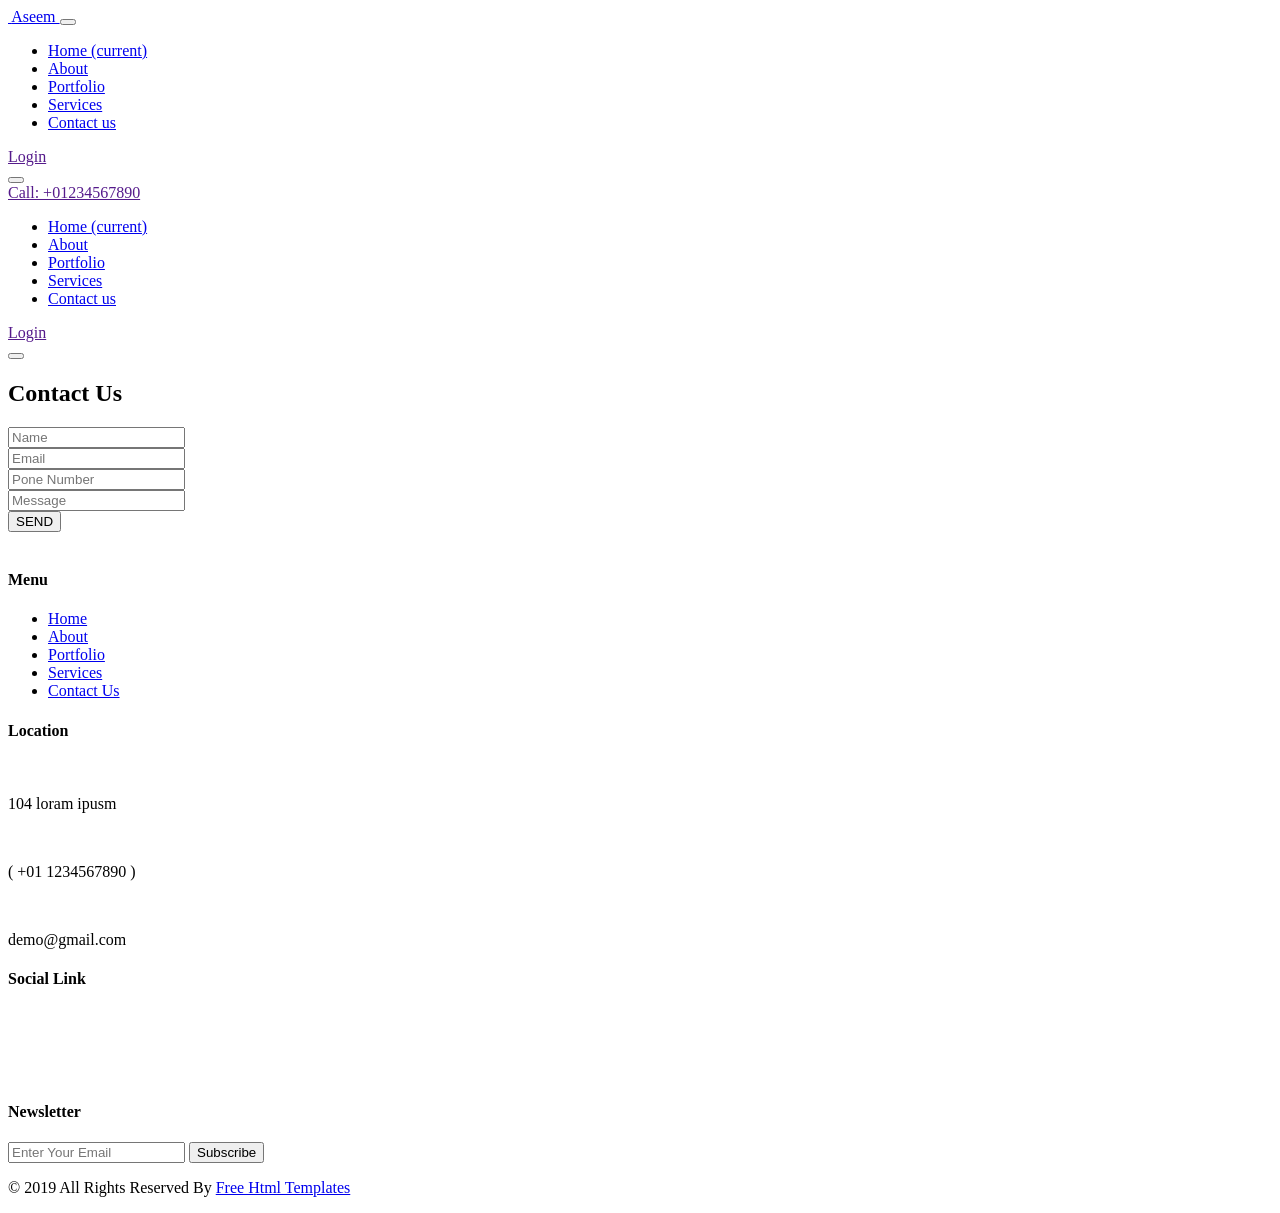
==== contact.html @ dcc0a7eb "Add files via upload" ====
<!DOCTYPE html>
<html lang="en">

<head>
  <!-- Basic -->
  <meta charset="utf-8" />
  <meta http-equiv="X-UA-Compatible" content="IE=edge" />
  <!-- Mobile Metas -->
  <meta name="viewport" content="width=device-width, initial-scale=1, shrink-to-fit=no" />
  <!-- Site Metas -->
  <meta name="keywords" content="" />
  <meta name="description" content="" />
  <meta name="author" content="" />

  <title>Aseem</title>

  <!-- slider stylesheet -->
  <link rel="stylesheet" type="text/css" href="https://cdnjs.cloudflare.com/ajax/libs/OwlCarousel2/2.1.3/assets/owl.carousel.min.css" />

  <!-- bootstrap core css -->
  <link rel="stylesheet" type="text/css" href="css/bootstrap.css" />

  <!-- fonts style -->
  <link href="https://fonts.googleapis.com/css?family=Open+Sans:400,700|Poppins:400,700|Roboto:400,700&display=swap" rel="stylesheet" />

  <!-- Custom styles for this template -->
  <link href="css/style.css" rel="stylesheet" />
  <!-- responsive style -->
  <link href="css/responsive.css" rel="stylesheet" />
</head>

<body class="sub_page">
  <div class="hero_area">
    <!-- header section strats -->
    <header class="header_section">
      <div class="container-fluid">
        <nav class="navbar navbar-expand-lg custom_nav-container pt-3">
          <a class="navbar-brand" href="index.html">
            <img src="images/logo.png" alt="" />
            <span>
              Aseem
            </span>
          </a>
          <button class="navbar-toggler" type="button" data-toggle="collapse" data-target="#navbarSupportedContent" aria-controls="navbarSupportedContent" aria-expanded="false" aria-label="Toggle navigation">
            <span class="navbar-toggler-icon"></span>
          </button>

          <div class="collapse navbar-collapse" id="navbarSupportedContent">
            <ul class="navbar-nav ml-auto mr-2">
              <li class="nav-item active">
                <a class="nav-link" href="index.html">Home <span class="sr-only">(current)</span></a>
              </li>
              <li class="nav-item">
                <a class="nav-link" href="about.html">About </a>
              </li>
              <li class="nav-item">
                <a class="nav-link" href="portfolio.html">Portfolio </a>
              </li>
              <li class="nav-item">
                <a class="nav-link" href="service.html">Services</a>
              </li>

              <li class="nav-item">
                <a class="nav-link" href="contact.html">Contact us</a>
              </li>
            </ul>
            <div class="user_option">
              <div class="login_btn-container">
                <a href="">
                  Login
                </a>
              </div>
              <form class="form-inline my-2 my-lg-0">
                <button class="btn  my-2 my-sm-0 nav_search-btn" type="submit"></button>
              </form>
            </div>
          </div>
          <div class="call_btn">
            <a href="">
              Call: +01234567890
            </a>
          </div>
        </nav>
      </div>
    </header>
    <!-- end header section -->


  </div>

  <!-- custom menu -->
  <div class="custom_menu-container">
    <div class="container">
      <div class="custom_menu">
        <ul class="navbar-nav ">
          <li class="nav-item active">
            <a class="nav-link pl-0" href="index.html">Home <span class="sr-only">(current)</span></a>
          </li>
          <li class="nav-item">
            <a class="nav-link" href="about.html">About </a>
          </li>
          <li class="nav-item">
            <a class="nav-link" href="portfolio.html">Portfolio </a>
          </li>
          <li class="nav-item">
            <a class="nav-link" href="service.html">Services</a>
          </li>

          <li class="nav-item">
            <a class="nav-link" href="contact.html">Contact us</a>
          </li>
        </ul>
        <div class="user_option">
          <div class="login_btn-container">
            <a href="">
              Login
            </a>
          </div>
          <form class="form-inline my-2 my-lg-0">
            <button class="btn  my-2 my-sm-0 nav_search-btn" type="submit"></button>
          </form>
        </div>
      </div>
    </div>
  </div>

  <!-- custom menu -->


  <!-- contact section -->

  <section class="contact_section">
    <div class="container-fluid">
      <div class="row">
        <div class="col-lg-4 offset-lg-2 col-md-5 offset-md-1">
          <h2 class="custom_heading">Contact Us</h2>
          <form action="#">
            <div>
              <input type="text" placeholder="Name" />
            </div>
            <div>
              <input type="email" placeholder="Email" />
            </div>
            <div>
              <input type="text" placeholder="Pone Number" />
            </div>
            <div>
              <input type="text" class="message-box" placeholder="Message" />
            </div>
            <div class="d-flex  mt-4 ">
              <button>
                SEND
              </button>
            </div>
          </form>
        </div>
        <div class="col-md-6 px-0">
          <div class="img-box">
            <img src="images/contact.jpg" alt="" class="w-100" />
          </div>
        </div>
      </div>
    </div>
  </section>

  <!-- end contact section -->

  <!-- info section -->
  <section class="info_section layout_padding-top layout_padding2-bottom">
    <div class="container">
      <div class="row">
        <div class="col-md-6 col-lg-3">
          <div class="info_links pl-lg-5">
            <h4>
              Menu
            </h4>
            <ul>
              <li>
                <a href="index.html">
                  Home
                </a>
              </li>
              <li>
                <a href="about.html">
                  About
                </a>
              </li>
              <li>
                <a class="" href="portfolio.html">Portfolio </a>
              </li>
              <li>
                <a class="" href="service.html">Services</a>
              </li>
              <li class="active">
                <a href="contact.html">
                  Contact Us
                </a>
              </li>
            </ul>
          </div>
        </div>
        <div class="col-md-6 col-lg-3">
          <div class="info_contact">
            <h4>
              Location
            </h4>
            <div>
              <img src="images/location.png" alt="" />
              <p>
                104 loram ipusm
              </p>
            </div>
            <div>
              <img src="images/telephone.png" alt="" />
              <p>
                ( +01 1234567890 )
              </p>
            </div>
            <div>
              <img src="images/envelope.png" alt="" />
              <p>
                demo@gmail.com
              </p>
            </div>
          </div>
        </div>

        <div class="col-md-6 col-lg-3">
          <div class="info_social">
            <h4>
              Social Link
            </h4>
            <div class="social_container">
              <div>
                <a href="">
                  <img src="images/facebook-logo.png" alt="" />
                </a>
              </div>
              <div>
                <a href="">
                  <img src="images/twitter-logo.png" alt="" />
                </a>
              </div>
              <div>
                <a href="">
                  <img src="images/instagram.png" alt="" />
                </a>
              </div>
              <div>
                <a href="">
                  <img src="images/linkedin-sign.png" alt="" />
                </a>
              </div>
            </div>
          </div>
        </div>
        <div class="col-md-6 col-lg-3">
          <div class="info_form">
            <h4>
              Newsletter
            </h4>
            <form action="#">
              <input type="text" placeholder="Enter Your Email" />
              <button type="submit">
                Subscribe
              </button>
            </form>
          </div>
        </div>
      </div>
    </div>
  </section>

  <!-- end info_section -->

  <!-- footer section -->
  <footer class="container-fluid footer_section">
    <p>
      &copy; 2019 All Rights Reserved By
      <a href="https://html.design/">Free Html Templates</a>
    </p>
  </footer>
  <!-- footer section -->

  <script src="js/jquery-3.4.1.min.js"></script>
  <script src="js/bootstrap.js"></script>
  <script src="js/circles.min.js"></script>
  <script src="js/custom.js"></script>

</body>

</html>
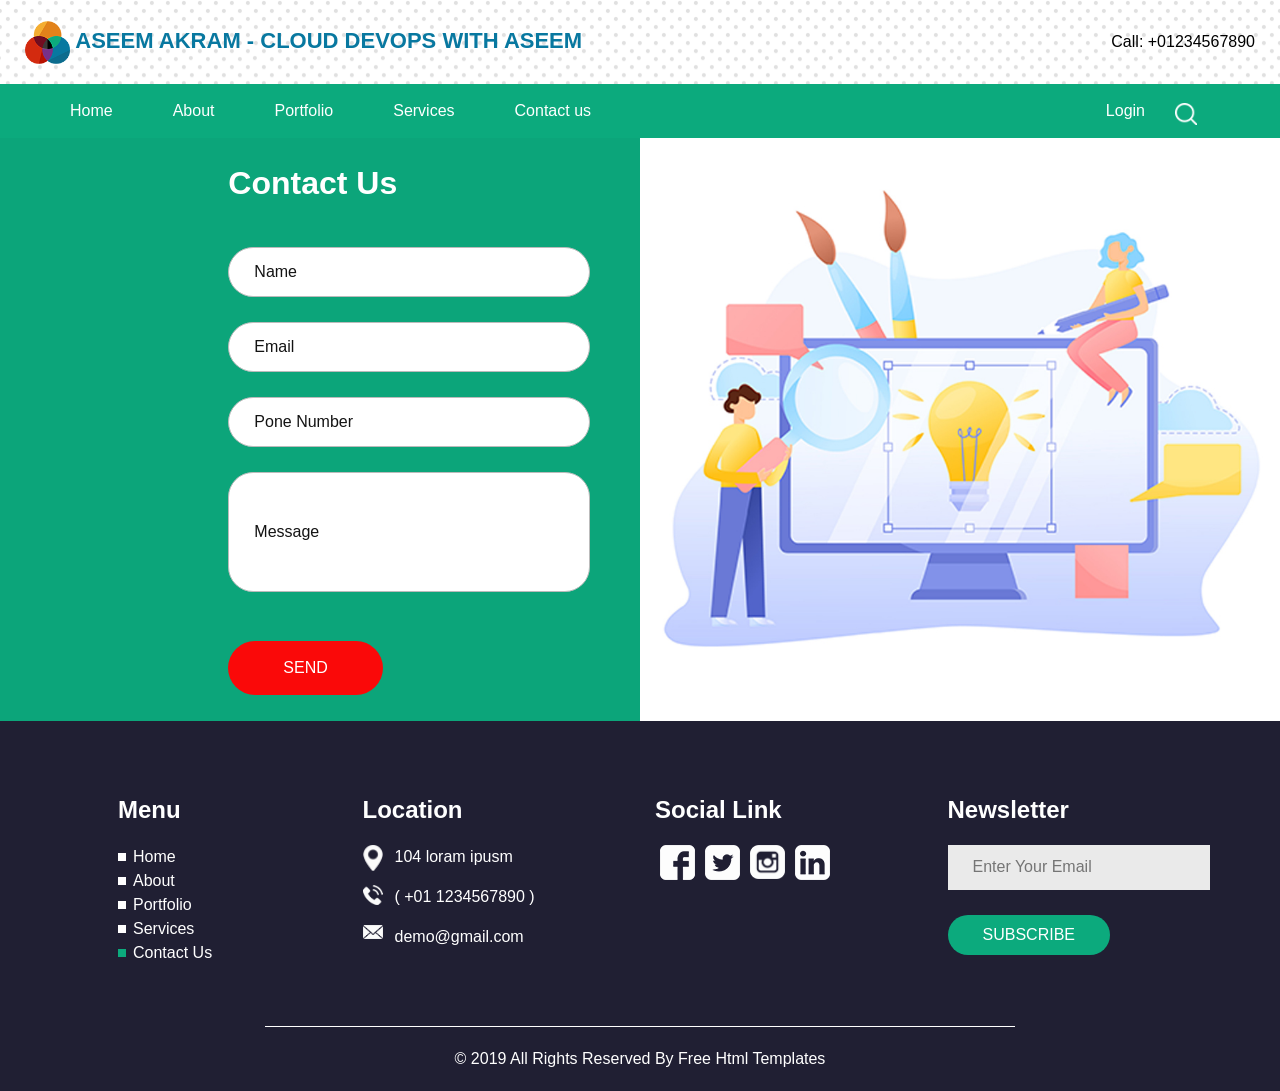
==== commit 1c57025e: "Update contact.html" ====
--- a/contact.html
+++ b/contact.html
@@ -38,7 +38,7 @@
           <a class="navbar-brand" href="index.html">
             <img src="images/logo.png" alt="" />
             <span>
-              Aseem
+              Aseem Akram - cloud Devops with aseem
             </span>
           </a>
           <button class="navbar-toggler" type="button" data-toggle="collapse" data-target="#navbarSupportedContent" aria-controls="navbarSupportedContent" aria-expanded="false" aria-label="Toggle navigation">
@@ -289,4 +289,4 @@
 
 </body>
 
-</html>+</html>
--- a/css/style.css
+++ b/css/style.css
@@ -0,0 +1,710 @@
+body {
+  font-family: 'Poppins', sans-serif;
+  color: #101010;
+  background-color: #ffffff;
+}
+
+.layout_padding {
+  padding: 75px 0;
+}
+
+.layout_padding2 {
+  padding: 45px 0;
+}
+
+.layout_padding2-top {
+  padding-top: 45px;
+}
+
+.layout_padding2-bottom {
+  padding-bottom: 45px;
+}
+
+.layout_padding-top {
+  padding-top: 75px;
+}
+
+.layout_padding-bottom {
+  padding-bottom: 75px;
+}
+
+.custom_heading-container {
+  display: -webkit-box;
+  display: -ms-flexbox;
+  display: flex;
+}
+
+.custom_heading-container h2 {
+  color: #000000;
+  font-weight: 700;
+  position: relative;
+}
+
+.custom_heading-container h2::before {
+  content: "";
+  width: 60px;
+  height: 3px;
+  position: absolute;
+  left: 0;
+  bottom: -2px;
+  background-color: #6bd1bd;
+}
+
+.custom_heading-container h2::after {
+  content: "";
+  width: 10px;
+  height: 10px;
+  position: absolute;
+  top: 50%;
+  right: -15px;
+  -webkit-transform: translateY(-50%);
+          transform: translateY(-50%);
+  background-color: #fb1004;
+  border-radius: 100%;
+}
+
+/*header section*/
+.hero_area {
+  height: 100vh;
+  background-image: url(../images/hero-bg.png);
+}
+
+.sub_page .hero_area {
+  height: auto;
+}
+
+.hero_area.sub_pages {
+  height: auto;
+}
+
+.header_section .active a {
+  color: #0caa7d !important;
+}
+
+.header_section .call_btn {
+  margin-left: auto;
+}
+
+.header_section .call_btn a {
+  color: #000000;
+}
+
+.header_section .container-fluid {
+  padding-right: 25px;
+  padding-left: 25px;
+}
+
+.header_section .nav_container {
+  margin: 0 auto;
+}
+
+.custom_nav-container.navbar-expand-lg .navbar-nav .nav-link {
+  padding: 10px 30px;
+  color: #070101;
+  text-align: center;
+}
+
+.custom_nav-container .user_option {
+  display: -webkit-box;
+  display: -ms-flexbox;
+  display: flex;
+  -webkit-box-orient: vertical;
+  -webkit-box-direction: normal;
+      -ms-flex-direction: column;
+          flex-direction: column;
+  -webkit-box-align: center;
+      -ms-flex-align: center;
+          align-items: center;
+}
+
+.custom_nav-container .user_option .login_btn-container a {
+  display: inline-block;
+  padding: 10px 30px;
+  color: #070101;
+  text-align: center;
+}
+
+a,
+a:hover,
+a:focus {
+  text-decoration: none;
+}
+
+a:hover,
+a:focus {
+  color: initial;
+}
+
+.btn,
+.btn:focus {
+  outline: none !important;
+  -webkit-box-shadow: none;
+          box-shadow: none;
+}
+
+.nav_search-btn {
+  background-image: url(../images/search-icon-black.png);
+  background-size: 22px;
+  background-repeat: no-repeat;
+  width: 35px;
+  height: 35px;
+  padding: 0;
+  border: none;
+}
+
+.navbar-brand img {
+  width: 45px;
+}
+
+.navbar-brand,
+.navbar-brand:hover {
+  color: #0878a0;
+  font-size: 22px;
+  font-weight: 600;
+  text-transform: uppercase;
+}
+
+.custom_nav-container {
+  z-index: 99999;
+  padding: 15px 0;
+}
+
+.custom_nav-container .navbar-toggler {
+  outline: none;
+}
+
+.custom_nav-container .navbar-toggler .navbar-toggler-icon {
+  background-image: url(../images/menu.png);
+  background-size: 55px;
+}
+
+/*end header section*/
+.slider_section {
+  margin-top: -75px;
+}
+
+.slider_section .row {
+  -webkit-box-align: center;
+      -ms-flex-align: center;
+          align-items: center;
+}
+
+.slider_section .detail-box h1 {
+  font-size: 4rem;
+  font-weight: bold;
+}
+
+.slider_section .detail-box p {
+  margin: 15px 0;
+}
+
+.slider_section .detail-box a {
+  display: inline-block;
+  padding: 10px 45px;
+  background-color: #fb1004;
+  color: #ffffff;
+  border-radius: 0;
+  margin-top: 15px;
+}
+
+.slider_section .detail-box a:hover {
+  background-color: #b00b03;
+  color: #ffffff;
+}
+
+.slider_section .img-box img {
+  width: 100%;
+}
+
+.slider_section .carousel-control-prev,
+.slider_section .carousel-control-next {
+  position: absolute;
+  left: 2.5%;
+  width: 45px;
+  height: 45px;
+  border: none;
+  top: 47%;
+}
+
+.slider_section .carousel-control-prev {
+  -webkit-transform: translate(-50%, 55px);
+          transform: translate(-50%, 55px);
+}
+
+.carousel-control-prev,
+.carousel-control-next {
+  background-color: #0caa7d;
+  background-repeat: no-repeat;
+  background-size: 10px;
+  background-position: center;
+  opacity: 1;
+  border-radius: 7px;
+}
+
+.carousel-control-prev:hover,
+.carousel-control-next:hover {
+  background-color: #fb1004;
+}
+
+.carousel-control-prev {
+  background-image: url(../images/left-arrow-black.png);
+}
+
+.carousel-control-prev:hover {
+  background-image: url(../images/left-arrow-white.png);
+}
+
+.carousel-control-next {
+  background-image: url(../images/right-arrow-black.png);
+}
+
+.carousel-control-next:hover {
+  background-image: url(../images/right-arrow-white.png);
+}
+
+.menu_fixed-position {
+  position: fixed;
+  top: 0;
+  width: 100%;
+  z-index: 99999999999999999999999999;
+}
+
+.custom_menu-container {
+  background-color: #0caa7d;
+}
+
+.custom_menu-container .custom_menu {
+  display: -webkit-box;
+  display: -ms-flexbox;
+  display: flex;
+  -webkit-box-pack: justify;
+      -ms-flex-pack: justify;
+          justify-content: space-between;
+}
+
+.custom_menu-container .custom_menu .navbar-nav {
+  display: -webkit-box;
+  display: -ms-flexbox;
+  display: flex;
+  -webkit-box-orient: horizontal;
+  -webkit-box-direction: normal;
+      -ms-flex-direction: row;
+          flex-direction: row;
+}
+
+.custom_menu-container .custom_menu .navbar-nav .nav-link {
+  padding: 15px 30px;
+  color: #ffffff;
+  text-align: center;
+}
+
+.custom_menu-container .custom_menu .user_option {
+  display: -webkit-box;
+  display: -ms-flexbox;
+  display: flex;
+  -webkit-box-align: end;
+      -ms-flex-align: end;
+          align-items: flex-end;
+}
+
+.custom_menu-container .custom_menu .user_option .login_btn-container a {
+  display: inline-block;
+  padding: 15px 30px;
+  color: #ffffff;
+  text-align: center;
+}
+
+.custom_menu-container .nav_search-btn {
+  background-image: url(../images/search-icon.png);
+}
+
+.about_section .row {
+  -webkit-box-align: center;
+      -ms-flex-align: center;
+          align-items: center;
+}
+
+.about_section .img-box img {
+  width: 100%;
+}
+
+.about_section .detail-box p {
+  margin-top: 25px;
+}
+
+.about_section .detail-box a {
+  display: inline-block;
+  padding: 12px 45px;
+  background-color: #fb1004;
+  color: #ffffff;
+  border-radius: 10px;
+  margin-top: 25px;
+}
+
+.about_section .detail-box a:hover {
+  background-color: #b00b03;
+  color: #ffffff;
+}
+
+.do_section .content-box {
+  color: #ffffff;
+  text-align: center;
+  padding: 10px 15px;
+  border-radius: 15px;
+  margin: 25px 0;
+}
+
+.do_section .content-box img {
+  height: 70px;
+  margin: 15px;
+}
+
+.do_section .content-box.bg-red {
+  background-color: #fb1004;
+}
+
+.do_section .content-box.bg-green {
+  background-color: #0ca57a;
+}
+
+.skill_section {
+  background-image: url(../images/skill-bg.jpg);
+  background-size: cover;
+  background-repeat: no-repeat;
+}
+
+.skill_section .row .col-md-3 {
+  display: -webkit-box;
+  display: -ms-flexbox;
+  display: flex;
+  -webkit-box-pack: center;
+      -ms-flex-pack: center;
+          justify-content: center;
+  text-align: center;
+  color: #ffffff;
+  margin: 25px 0;
+}
+
+.skill_section .row .col-md-3 h6 {
+  font-weight: bold;
+  margin-top: 20px;
+  font-size: 18px;
+}
+
+.skill_section .skill_padding {
+  padding: 75px 0;
+}
+
+.skill_section .custom_heading-container {
+  -webkit-box-pack: end;
+      -ms-flex-pack: end;
+          justify-content: flex-end;
+}
+
+.skill_section .custom_heading-container h2 {
+  color: #ffffff;
+}
+
+.skill_section .custom_heading-container h2::before, .skill_section .custom_heading-container h2::after {
+  background-color: #ffffff;
+}
+
+.skill_section .progress_text {
+  font-size: 24px !important;
+  color: #ffffff;
+  font-weight: bold;
+}
+
+.portfolio_section .row .col-md-6 {
+  margin: 45px 0;
+}
+
+.portfolio_section .box {
+  position: relative;
+  border-radius: 10px;
+  overflow: hidden;
+}
+
+.portfolio_section .box.b-1, .portfolio_section .box.b-4 {
+  margin-bottom: 20px;
+}
+
+.portfolio_section .box img {
+  width: 100%;
+}
+
+.portfolio_section .box h4 {
+  position: absolute;
+  top: 50%;
+  left: 50%;
+  -webkit-transform: translate(-50%, -50%);
+          transform: translate(-50%, -50%);
+  width: 100%;
+  text-align: center;
+  color: #ffffff;
+  font-weight: bold;
+  font-size: 28px;
+  -webkit-filter: drop-shadow(8px 3px 8px #000000);
+          filter: drop-shadow(8px 3px 8px #000000);
+}
+
+.client_section .custom_heading-container {
+  -webkit-box-pack: center;
+      -ms-flex-pack: center;
+          justify-content: center;
+}
+
+.client_section .client_container {
+  display: -webkit-box;
+  display: -ms-flexbox;
+  display: flex;
+  -webkit-box-align: start;
+      -ms-flex-align: start;
+          align-items: flex-start;
+}
+
+.client_section .client_box {
+  background-color: #f3f3f3;
+  margin-left: 25px;
+  margin-right: 25px;
+  padding: 25px;
+  border-radius: 20px;
+}
+
+.client_section .client_box.b-2 {
+  margin-top: 135px;
+}
+
+.client_section .client_box .client-id {
+  display: -webkit-box;
+  display: -ms-flexbox;
+  display: flex;
+  -webkit-box-align: end;
+      -ms-flex-align: end;
+          align-items: flex-end;
+}
+
+.client_section .client_box .client-id .img-box {
+  border-radius: 10px;
+  overflow: hidden;
+}
+
+.client_section .client_box .client-id .img-box img {
+  width: 100%;
+}
+
+.client_section .client_box .client-id .name {
+  margin-left: 10px;
+}
+
+.client_section .client_box .client-id .name h5 {
+  text-transform: uppercase;
+  color: #0caa7d;
+  font-weight: bold;
+}
+
+.client_section .client_box .detail {
+  margin-top: 25px;
+}
+
+.client_section .carousel-control-prev,
+.client_section .carousel-control-next {
+  width: 60PX;
+  height: 60PX;
+  border-radius: 100%;
+  top: 40%;
+  background-size: 10px;
+}
+
+.client_section .carousel-control-prev {
+  left: -75px;
+}
+
+.client_section .carousel-control-next {
+  right: -75px;
+}
+
+.contact_section {
+  background-color: #0ca57a;
+  color: #fff;
+  background-size: cover;
+  background-repeat: no-repeat;
+}
+
+.contact_section .row {
+  -webkit-box-align: center;
+      -ms-flex-align: center;
+          align-items: center;
+}
+
+.contact_section h2 {
+  margin-bottom: 45px;
+  font-family: 'Roboto', sans-serif;
+  font-weight: bold;
+}
+
+.contact_section form {
+  padding-right: 35px;
+}
+
+.contact_section input {
+  width: 100%;
+  border: 0;
+  height: 50px;
+  border-radius: 25px;
+  margin-bottom: 25px;
+  padding-left: 25px;
+  background-color: #ffffff;
+  border: 1px solid #bbbbbb;
+  outline: none;
+  color: #101010;
+}
+
+.contact_section input::-webkit-input-placeholder {
+  color: #131313;
+}
+
+.contact_section input:-ms-input-placeholder {
+  color: #131313;
+}
+
+.contact_section input::-ms-input-placeholder {
+  color: #131313;
+}
+
+.contact_section input::placeholder {
+  color: #131313;
+}
+
+.contact_section input.message-box {
+  height: 120px;
+}
+
+.contact_section button {
+  background-color: #fa0909;
+  padding: 15px 55px;
+  outline: none;
+  border: none;
+  border-radius: 30px;
+  color: #fff;
+  font-family: 'Roboto', sans-serif;
+}
+
+.contact_section button:hover {
+  background-color: #cc0404;
+}
+
+.info_section {
+  background-color: #201f33;
+  color: #ffffff;
+  font-family: 'Open Sans', sans-serif;
+}
+
+.info_section h4 {
+  font-weight: bold;
+  margin-bottom: 20px;
+}
+
+.info_links ul {
+  padding-left: 15px;
+}
+
+.info_links ul .active::before {
+  background-color: #0caa7d;
+}
+
+.info_links ul li {
+  list-style-type: none;
+  position: relative;
+}
+
+.info_links ul li::before {
+  content: "";
+  left: -15px;
+  top: 50%;
+  position: absolute;
+  width: 8px;
+  height: 8px;
+  background-color: #ffffff;
+  -webkit-transform: translateY(-50%);
+          transform: translateY(-50%);
+}
+
+.info_links ul li a {
+  color: #ffffff;
+}
+
+.info_form input {
+  width: 100%;
+  border: none;
+  height: 45px;
+  margin-bottom: 25px;
+  padding-left: 25px;
+  background-color: #eaeaea;
+  outline: none;
+  color: #101010;
+}
+
+.info_form button {
+  background-color: #0caa7d;
+  padding: 8px 35px;
+  outline: none;
+  border: none;
+  border-radius: 30px;
+  color: #fff;
+  text-transform: uppercase;
+}
+
+.info_form button:hover {
+  background-color: #097a5a;
+}
+
+.info_social .social_container {
+  display: -webkit-box;
+  display: -ms-flexbox;
+  display: flex;
+}
+
+.info_social .social_container a {
+  margin: 0 5px;
+}
+
+.info_social .social_container a img {
+  width: 35px;
+}
+
+.info_contact > div {
+  display: -webkit-box;
+  display: -ms-flexbox;
+  display: flex;
+  -webkit-box-align: start;
+      -ms-flex-align: start;
+          align-items: flex-start;
+}
+
+.info_contact > div img {
+  width: 20px;
+  height: auto;
+  margin-right: 12px;
+}
+
+/* footer section*/
+.footer_section {
+  background-color: #201f33;
+  font-weight: 500;
+  font-family: 'Roboto', sans-serif;
+}
+
+.footer_section p {
+  border-top: 1px solid #ffffff;
+  width: 60%;
+  color: #ffffff;
+  margin: 0 auto;
+  text-align: center;
+  padding: 20px 35px;
+}
+
+.footer_section a {
+  color: #ffffff;
+}
+/*# sourceMappingURL=style.css.map */
--- a/css/responsive.css
+++ b/css/responsive.css
@@ -0,0 +1,124 @@
+@media (max-width: 1120px) {
+    .contact_section .col-lg-4.offset-lg-2.col-md-5.offset-md-1 {
+        margin-top: 45px;
+        margin-bottom: 45px;
+    }
+}
+
+@media (max-width: 992px) {
+    .header_section .call_btn {
+        display: none;
+    }
+
+    .custom_menu-container {
+        display: none;
+    }
+
+    .slider_section {
+        margin: 0;
+    }
+
+    .client_section .client_container {
+        flex-direction: column;
+    }
+
+    .client_section .client_box.b-2 {
+        margin-top: 45px;
+    }
+
+
+    .info_section .col-lg-3 {
+        margin: 25px auto;
+        text-align: center;
+    }
+
+    .info_links ul {
+        display: flex;
+        flex-direction: column;
+        align-items: center;
+    }
+
+    .info_contact>div {
+        justify-content: center;
+    }
+
+    .info_social .social_container {
+        justify-content: center;
+    }
+
+}
+
+@media (max-width: 768px) {
+    .hero_area {
+        height: auto;
+    }
+
+    .slider_section {
+        padding: 75px 0;
+    }
+
+    .client_section .carousel-control-prev,
+    .client_section .carousel-control-next {
+        display: none;
+    }
+
+    .contact_section form {
+        padding: 0;
+    }
+
+    .contact_section button {
+        margin: auto;
+    }
+
+
+    .footer_section p {
+        width: 100%;
+    }
+
+    .client_section .client_box {
+        margin-left: auto;
+        margin-right: auto;
+    }
+
+    .slider_section .img-box {
+        margin-top: 25px;
+    }
+}
+
+@media (max-width: 576px) {
+
+    .slider_section .carousel-control-prev,
+    .slider_section .carousel-control-next {
+        display: none;
+    }
+
+    .skill_section .custom_heading-container {
+        justify-content: center;
+    }
+
+    .slider_section {
+        padding: 45px 0;
+    }
+
+    .portfolio_section .box {
+        margin-bottom: 20px;
+    }
+}
+
+@media (max-width: 480px) {}
+
+@media (max-width: 420px) {}
+
+@media (max-width: 360px) {}
+
+@media (min-width: 1200px) {
+    .container {
+        max-width: 1170px;
+    }
+}
+
+@media (min-width: 992px) {
+    .navbar-expand-lg .navbar-collapse {
+        display: none !important;
+    }
+}
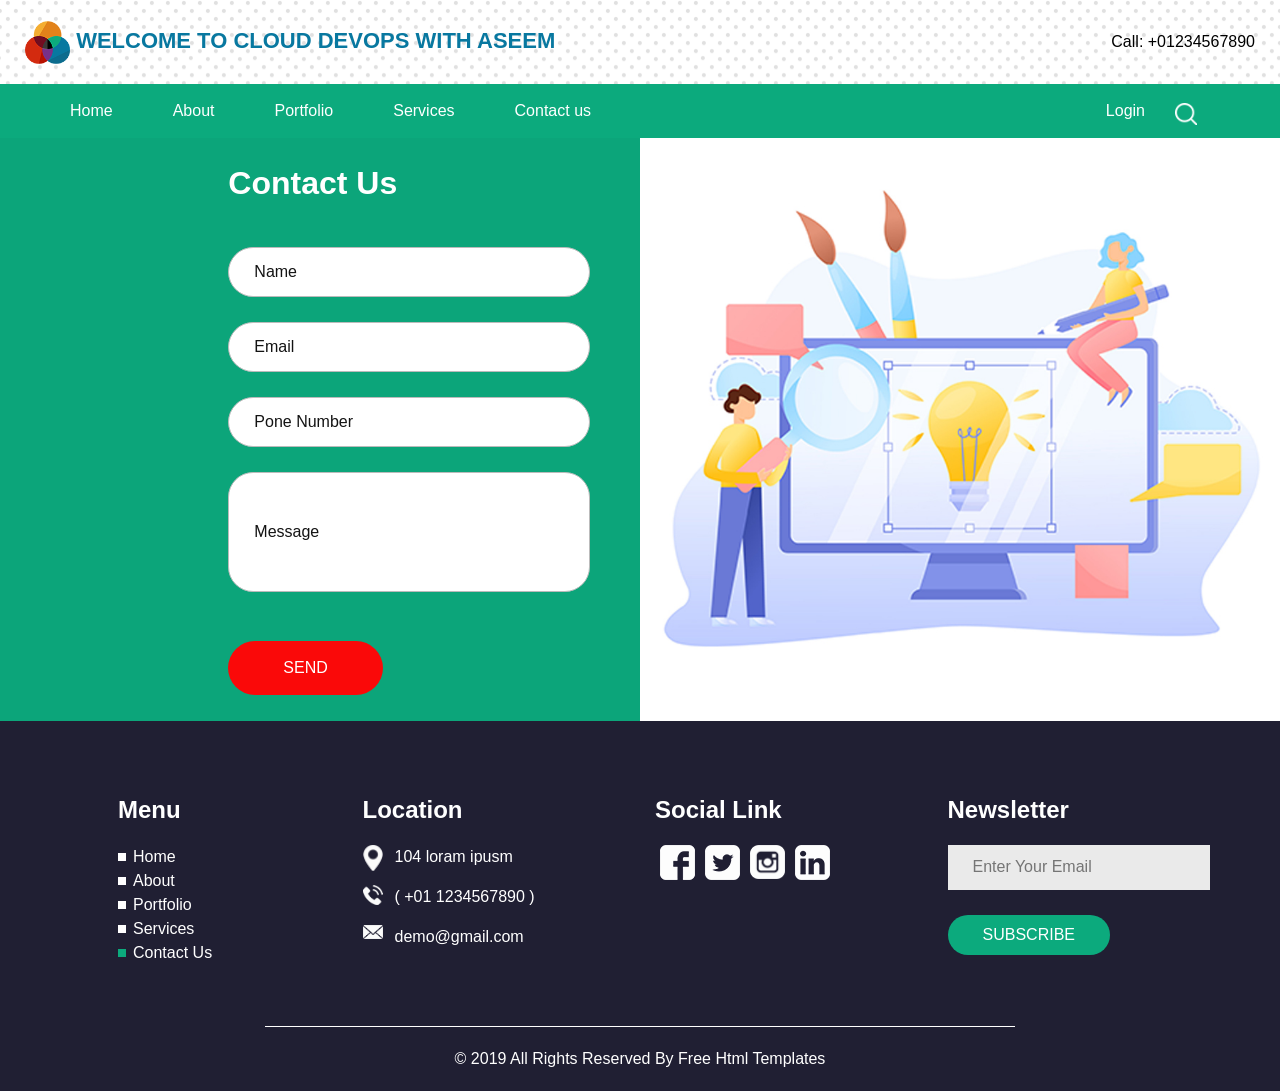
==== commit 350bb65b: "Update contact.html" ====
--- a/contact.html
+++ b/contact.html
@@ -38,7 +38,7 @@
           <a class="navbar-brand" href="index.html">
             <img src="images/logo.png" alt="" />
             <span>
-              Aseem Akram - cloud Devops with aseem
+             Welcome to cloud Devops with aseem
             </span>
           </a>
           <button class="navbar-toggler" type="button" data-toggle="collapse" data-target="#navbarSupportedContent" aria-controls="navbarSupportedContent" aria-expanded="false" aria-label="Toggle navigation">
